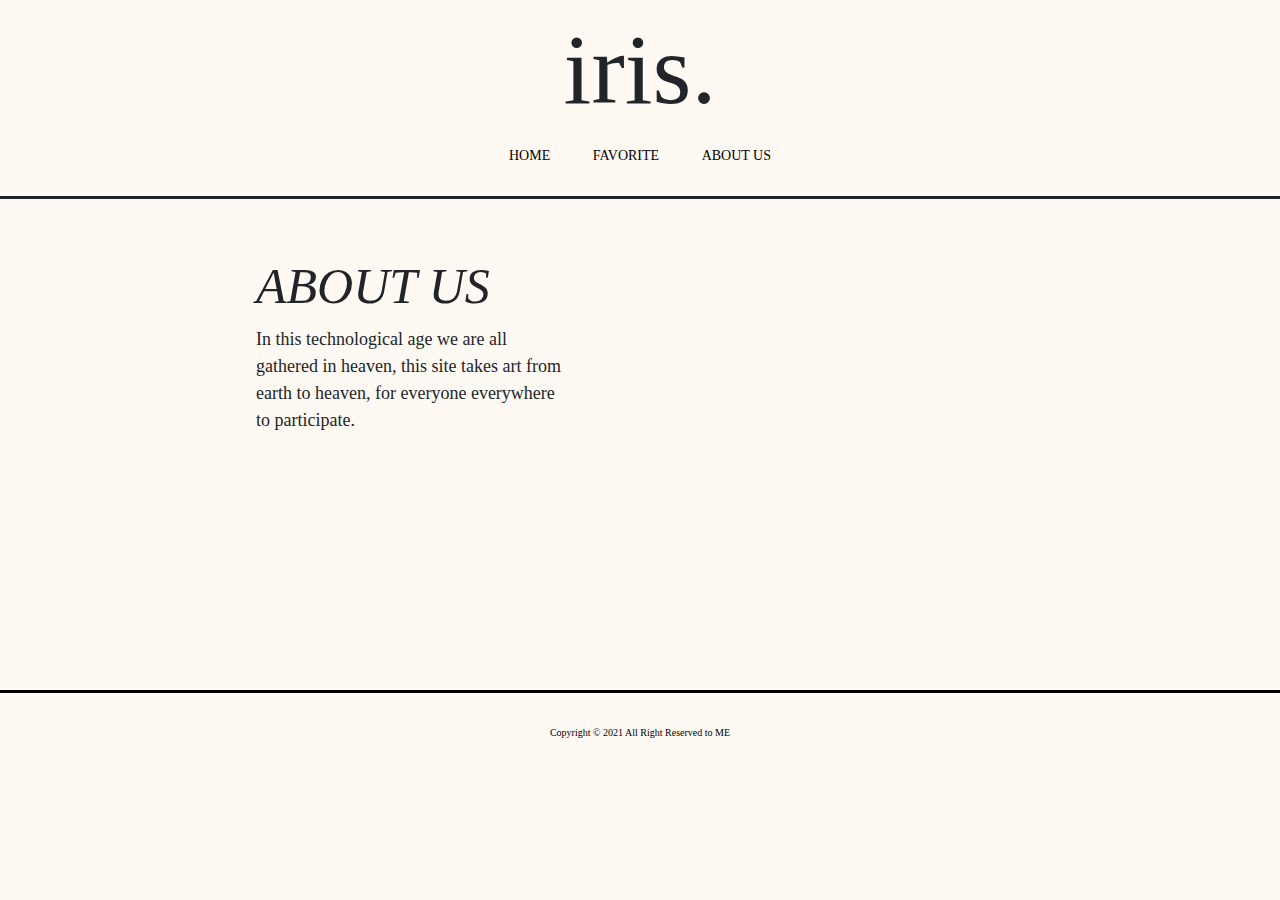
==== about.html @ 8989de58 "project" ====
<!DOCTYPE html>
<html lang="en">
<head>
    <meta charset="UTF-8">
    <meta http-equiv="X-UA-Compatible" content="IE=edge">
    <meta name="viewport" content="width=device-width, initial-scale=1.0">
    <link rel="stylesheet" href="https://cdnjs.cloudflare.com/ajax/libs/font-awesome/6.0.0-beta2/css/all.min.css" integrity="sha512-YWzhKL2whUzgiheMoBFwW8CKV4qpHQAEuvilg9FAn5VJUDwKZZxkJNuGM4XkWuk94WCrrwslk8yWNGmY1EduTA==" crossorigin="anonymous" referrerpolicy="no-referrer" />
    <link rel="stylesheet" href="https://maxcdn.bootstrapcdn.com/bootstrap/3.3.7/css/bootstrap.min.css" integrity="sha384-BVYiiSIFeK1dGmJRAkycuHAHRg32OmUcww7on3RYdg4Va+PmSTsz/K68vbdEjh4u" crossorigin="anonymous">
    <link rel="stylesheet" href="https://stackpath.bootstrapcdn.com/bootstrap/4.3.1/css/bootstrap.min.css" integrity="sha384-ggOyR0iXCbMQv3Xipma34MD+dH/1fQ784/j6cY/iJTQUOhcWr7x9JvoRxT2MZw1T" crossorigin="anonymous">
    <link rel="stylesheet" href="style.css">
    <title>Art Gallery</title>
</head>
<body>
    <div id="Wrapper">
        <header class="header" id="header">
            <div class="sticky">
                <div class="container">
                    <div class="navbarr">
                        <h1>iris.</h1>
                        <nav>
                            <ul class="ulCont">
                                <li><a href="index.html">HOME</a></li>
                                <li><a href="./favorite.html">FAVORITE</a></li>
                                <li><a href="./about.html">ABOUT US</a></li>
                                <!--
                                <span class="inputSearch">
                                    <li>SEARCH</li>
                                    <input type="text" name="" id="inputSearch">
                                </span>
                                -->
                            </ul>
                        </nav>
                    </div>
                </div>
            </div>
        </header>
                

        <main>
            <div class="about">
                <h2>ABOUT US</h2>
                <p>In this technological age we are all gathered in heaven, this site takes art from earth to heaven, for everyone everywhere to participate.</p>
            </div>
        </main>
    </div>


    <footer id="footer">
        <p>Copyright &copy; 2021 All Right Reserved to ME</p>
        <div>
        </div>

    </footer>

    <script src="https://stackpath.bootstrapcdn.com/bootstrap/4.3.1/js/bootstrap.min.js" integrity="sha384-JjSmVgyd0p3pXB1rRibZUAYoIIy6OrQ6VrjIEaFf/nJGzIxFDsf4x0xIM+B07jRM" crossorigin="anonymous"></script>
    <script src="https://code.jquery.com/jquery-3.6.0.min.js"></script>
    <script language="JavaScript" type="text/javascript" src="./main.js"></script>
    <script language="JavaScript" type="text/javascript" src="./carousel.js"></script>
</body>
</html>
---- style.css ----
*{
    margin: 0;
    padding: 0;
    box-sizing: border-box;
    font-family: PT Sans Caption;
    
}

body {
    background-color: rgb(254, 250, 243);
}

div {
    display: block;
    background-color: rgb(254, 250, 243);
}

.Wrapper {
    margin: 0 12%;
}

.container {
    width: 100%;
    min-height: 2vh;
    padding: 0 5%;
}

/* header */

/* navbar */

.sticky {
    position: fixed;
    top: 0;
    width: 100%;
    background-color: rgb(254, 250, 243);
    border-style: none none solid none;
}

h1 {
    font-family: Zen Old Mincho;
    font-size: 100px;
    text-align: center;
    margin-top: 10px;
}

.navbarr {
    width: 100%;
    align-items: center;
}

nav {
    text-align: center; 
}

li{
    margin: 20px 20px;
}

ul{
    margin-top: -10px;
}

nav ul li{
    list-style: none;
    display: inline-block;
    text-decoration: none;
    font-family: PT Sans Caption;
    color: black;
    font-size: 14px;
    font-weight: 500;
}

nav ul li a{
    text-decoration: none;
    color: black;
}

nav ul li a:hover {
    border-style: none none solid none;
    color: black;
    text-decoration: none;
}

/*
#inputSearch {
    outline: none;
    border: none;
    margin-left: -25px;
    background-color: transparent;
}

.inputSearch:hover {
    border-block-end: solid ;
    color: black;
}
*/

/* promo */

.prom {
    display: flex;
    justify-content: center;
    /* margin-top: 10px; */
}

/* video */

.video-container{
    width: 100%;
    height: 110vh;
  }
      
iframe {
    display: flex;
    justify-content: center;
    width: 100%;
    height: 100vh;
    margin-bottom: 100px;
}

/* main */

.mainContentt {
    width: 100%;
    padding: 0 12%;
    border: 1rm solid rgb(73, 67, 67);
    margin-bottom: 1000px;
    background-color: rgb(254, 250, 243);
}

.mainContentt {
    width: 100%;
    padding: 0 12%;
    border: 1rm solid black;
    margin-bottom: 100px;
    background-color: rgb(254, 250, 243);
}

.content {
    width: 100%;
    padding: 0 8%;
    background-color: rgb(254, 250, 243);
    /* overflow: hidden; */
    /*border: 0.1rem solid black;*/

}

.panels{
    display: grid;
    grid-template-columns: 1fr 1fr;
    grid-gap: 5%;
    justify-content: center;
    background-color: rgb(254, 250, 243);
}


.decerP{
    /* font-family: Noto Serif Display; */
    font-family: Zen Old Mincho;
    font-style: italic;
    font-size: 30px;
}

.artestName {
    display: inline-block;
    font-family: PT Sans Caption;
    font-size: 15px;
}

.panels span{
    float: left;
    font-size: 20px;
}

.fa-heart-o {
    display: inline-block;
    color: rgb(100, 47, 47);
    cursor: pointer;
}
  
.fa-heart {
    display: inline-block;
    color: rgb(100, 47, 47);
    cursor: pointer;
}


/* favorite */

.title {
    display: flex;
    justify-items: center;
    text-align: center;
    width: 100%;
}

#panell{
    display: grid;
    grid-gap: 10px;
    grid-template-columns: repeat(auto-fit, minmax(150px, 1fr));
    margin-top: 10%;
    background-color: rgb(254, 250, 243);
}

#panell:first-child{
    margin-top: 40%;
}

.fav {
    padding-top: 100px;
    margin-top: 200px;
    margin-bottom: -200px;
}

.fav p {
    font-family: Zen Old Mincho;
    color: black;
    font-size: 50px;
    text-align: center;
    
}

/* Carousel */

.MultiCarousel { 
    float: left; 
    overflow: hidden; 
    padding: 15px; 
    width: 100%; 
    position:relative; 
    
}
.MultiCarousel .MultiCarousel-inner { 
    transition: 1s ease all; 
    float: left; 
}
.MultiCarousel .MultiCarousel-inner .item { 
    float: left;
}
.MultiCarousel .MultiCarousel-inner .item > div { 
    text-align: center; 
    margin: 70px;
}
.MultiCarousel .leftLst, .MultiCarousel .rightLst { 
    position:absolute;
    bottom:calc(40% - 2px);
    border: none;
}
.MultiCarousel .leftLst { 
    left:0;
    background-color: transparent;
    border: none;
    padding: 5px;
}
.MultiCarousel .rightLst { 
    right: 0; 
    background-color: transparent;
    border: none;
    padding: 5px;
}
    
.MultiCarousel .leftLst.over, .MultiCarousel .rightLst.over { 
    pointer-events: none;
    border: none;
}

/* descreption */
  
.descreption {
    margin: 10% 10% 0 10%;
    padding: 10% 12%;
    background-color: rgb(254, 250, 243);
}

.rowDec {
    display: flex;
    width: 100%;
    height: auto;
}

.col1 {
    flex: 1;
}

.col1:first-child {
    margin-right: 20px;
} 

.descText {
    padding: 10% 5%;
}

.descText p:first-child{
    font-family: Zen Old Mincho;
    font-size: 50px;
}

.descText p:last-child{
    font-size: 14px;
}

  
.rowImg {
    display: grid;
    grid-gap: 10px;
    grid-template-columns: repeat(auto-fit, minmax(150px, 1fr));
    margin-top: 3%;
}

.rowImg img {
    width: 100%;
}

/*   style for one item  */


.oneitemimg {
    width: 40%;
    margin-bottom: 50px;
    cursor: pointer;
}

.oneitemimg img {
    width: 100%;
    height: 100%;
    cursor: pointer;
}

/* anout us */

.about{
    margin: 20% 20%;
    text-align: left;
}

.about h2{
    font-family: Zen Old Mincho;
    font-style: italic;
    font-size: 50px;
}

.about p{
    font-size: 18px;
    width: 40%;
    padding-top: 5px;
}


/* footer */

footer{
	width: 100%;
	padding: 20px 0;
	text-align: center;
    background-color: rgb(254, 250, 243);
    color: black;
    font-size: 10px;
    font-family: PT Sans Caption;
    border-style: solid none none none;
}
footer p {
    margin-top: 12px;
}

  
  
  /* Responsive layout - makes the three columns stack on top of each other instead of next to each other */
@media screen and (max-width: 500px) {
    .columnImg {
      width: 100%;
    }
}
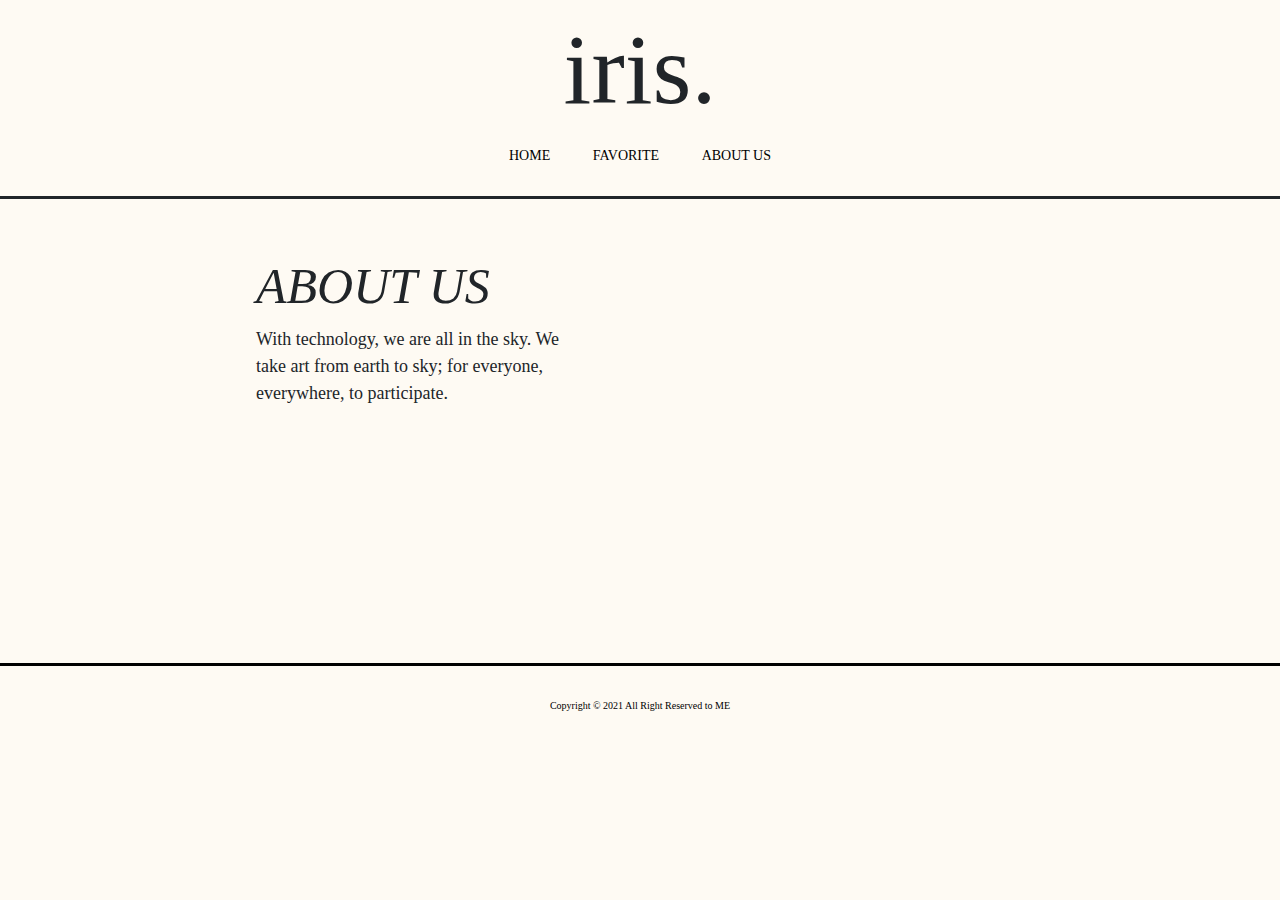
==== commit 85f6ff7b: "update" ====
--- a/about.html
+++ b/about.html
@@ -39,7 +39,7 @@
         <main>
             <div class="about">
                 <h2>ABOUT US</h2>
-                <p>In this technological age we are all gathered in heaven, this site takes art from earth to heaven, for everyone everywhere to participate.</p>
+                <p>With technology, we are all in the sky. We take art from earth to sky; for everyone, everywhere, to participate.</p>
             </div>
         </main>
     </div>
--- a/style.css
+++ b/style.css
@@ -131,15 +131,14 @@
 
 .mainContentt {
     width: 100%;
-    padding: 0 12%;
     border: 1rm solid black;
     margin-bottom: 100px;
     background-color: rgb(254, 250, 243);
+    text-align: center; 
 }
 
 .content {
     width: 100%;
-    padding: 0 8%;
     background-color: rgb(254, 250, 243);
     /* overflow: hidden; */
     /*border: 0.1rem solid black;*/
@@ -152,8 +151,9 @@
     grid-gap: 5%;
     justify-content: center;
     background-color: rgb(254, 250, 243);
-}
-
+    margin-left: 18%;
+
+}
 
 .decerP{
     /* font-family: Noto Serif Display; */
@@ -166,11 +166,18 @@
     display: inline-block;
     font-family: PT Sans Caption;
     font-size: 15px;
+    margin-right: 50%;
 }
 
 .panels span{
     float: left;
-    font-size: 20px;
+    font-size: 30px;
+    margin-left: 49%;
+    margin-top: -10%;
+}
+
+.panels img{
+    cursor: pointer;
 }
 
 .fa-heart-o {
@@ -184,6 +191,7 @@
     color: rgb(100, 47, 47);
     cursor: pointer;
 }
+
 
 
 /* favorite */
@@ -194,10 +202,12 @@
     text-align: center;
     width: 100%;
 }
+.panells{
+    margin-top: -30%;
+}
 
 #panell{
     display: grid;
-    grid-gap: 10px;
     grid-template-columns: repeat(auto-fit, minmax(150px, 1fr));
     margin-top: 10%;
     background-color: rgb(254, 250, 243);
@@ -217,8 +227,25 @@
     font-family: Zen Old Mincho;
     color: black;
     font-size: 50px;
-    text-align: center;
-    
+}
+.col2 {
+    display: inline-block;
+    margin-top: 20%;
+}
+.decerFav{
+    /* font-family: Noto Serif Display; */
+    font-family: Zen Old Mincho;
+    font-style: italic;
+    font-size: 30px;
+}
+
+.artestNameFav {
+    display: inline-block;
+    font-family: PT Sans Caption;
+    font-size: 15px;
+}
+.panells span{
+    font-size: 30px;
 }
 
 /* Carousel */
@@ -318,13 +345,11 @@
 .oneitemimg {
     width: 40%;
     margin-bottom: 50px;
-    cursor: pointer;
 }
 
 .oneitemimg img {
     width: 100%;
     height: 100%;
-    cursor: pointer;
 }
 
 /* anout us */
